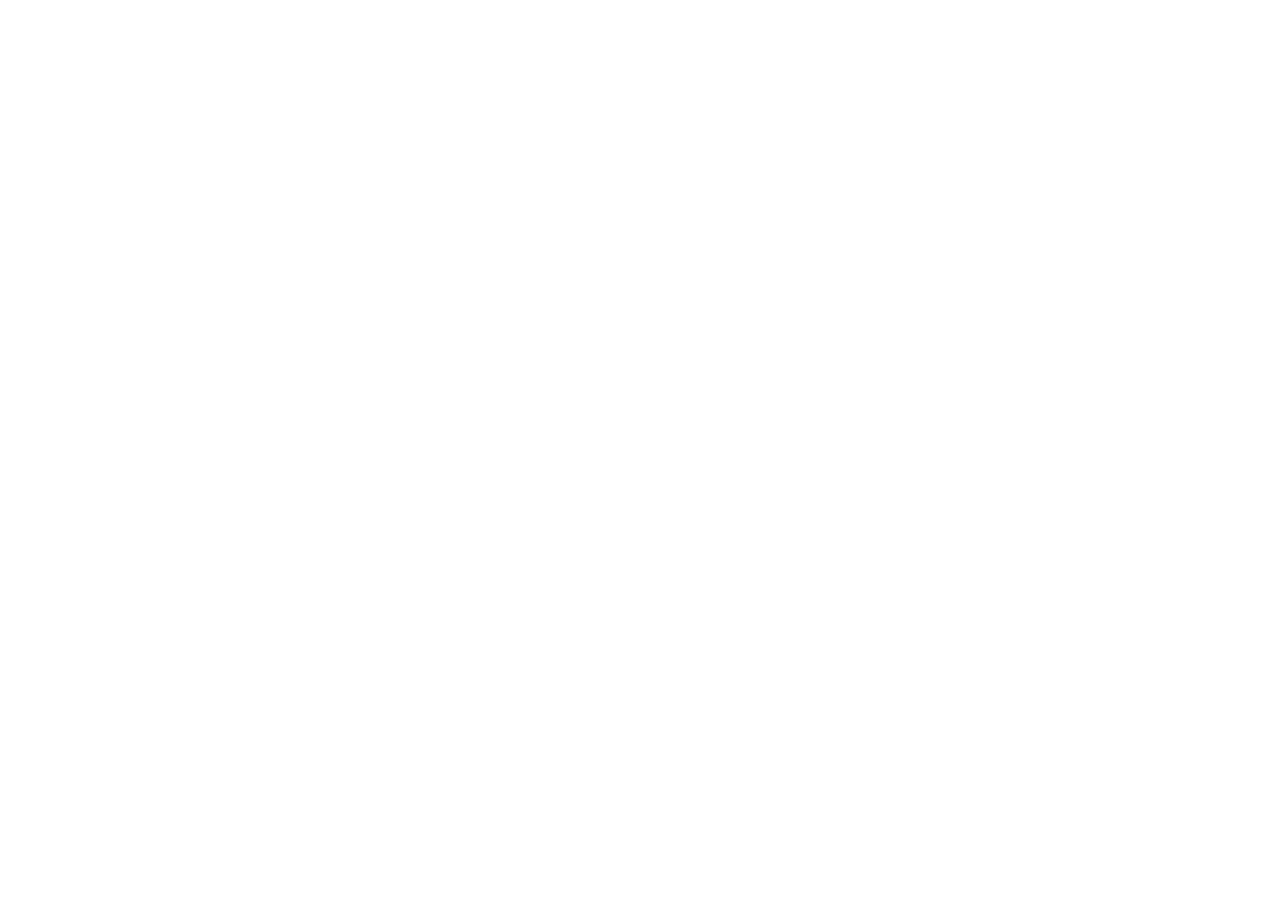
==== src/index.html @ bb0aeb11 "Configuracion inicial del proyecto mundo pc" ====
<!DOCTYPE html>
<html lang="en">
  <head>
    <meta charset="UTF-8" />
    <meta name="viewport" content="width=device-width, initial-scale=1.0" />
    <title>WebPack Inicial</title>
  </head>
  <body>
    <!--  -->
    <!--  -->
    <!--  -->
  </body>
</html>
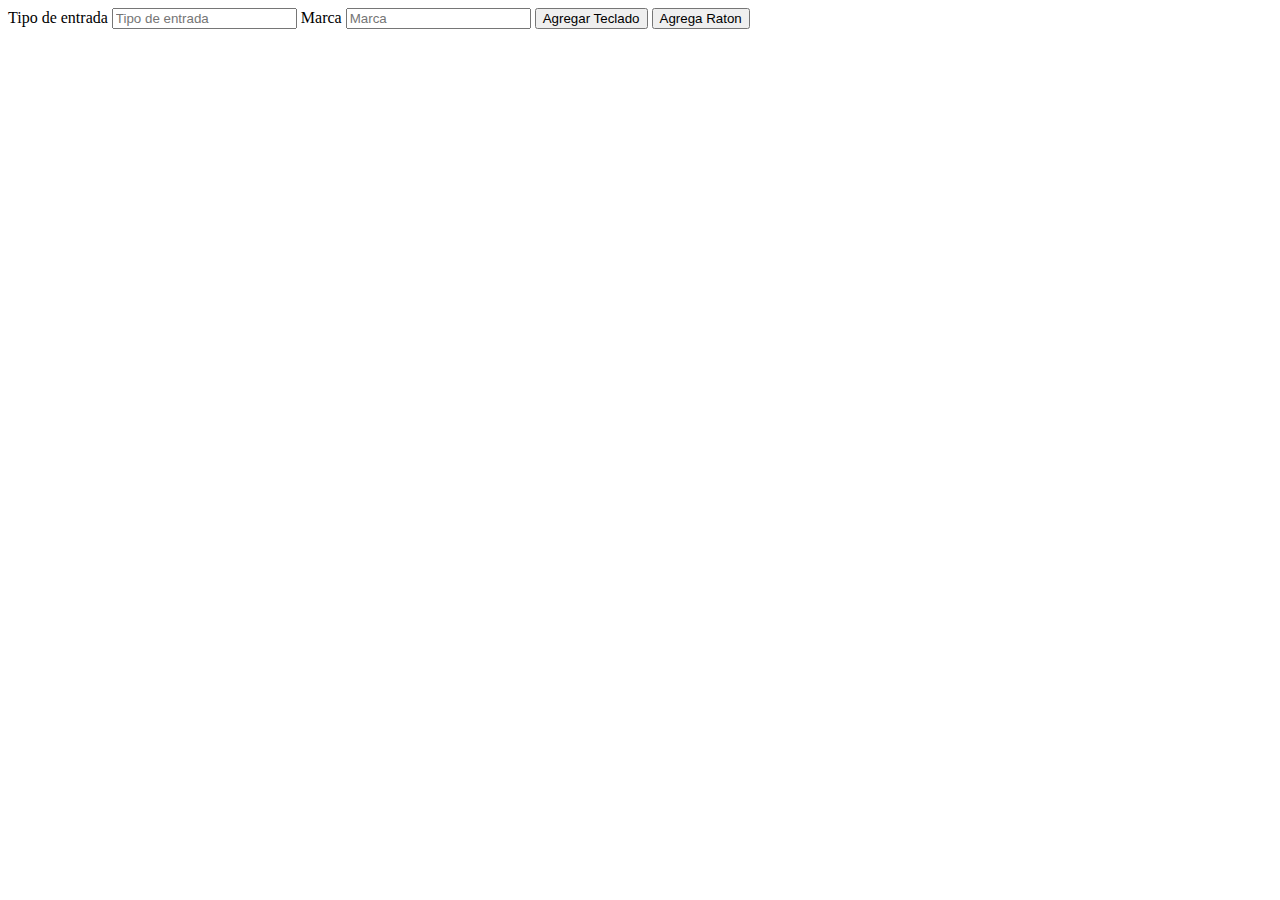
==== commit 6732ec8f: "Agregando formulario para dispositivos de entrada y estilos del mismo" ====
--- a/src/index.html
+++ b/src/index.html
@@ -6,8 +6,18 @@
     <title>WebPack Inicial</title>
   </head>
   <body>
-    <!--  -->
-    <!--  -->
-    <!--  -->
+    <form id="form-dispositivo">
+      <label>Tipo de entrada</label>
+      <input
+        type="text"
+        id="tipo-entrada"
+        placeholder="Tipo de entrada"
+        required
+      />
+      <label>Marca</label>
+      <input type="text" id="marca" placeholder="Marca" required />
+      <button type="submit">Agregar Teclado</button>
+      <button type="submit">Agrega Raton</button>
+    </form>
   </body>
 </html>
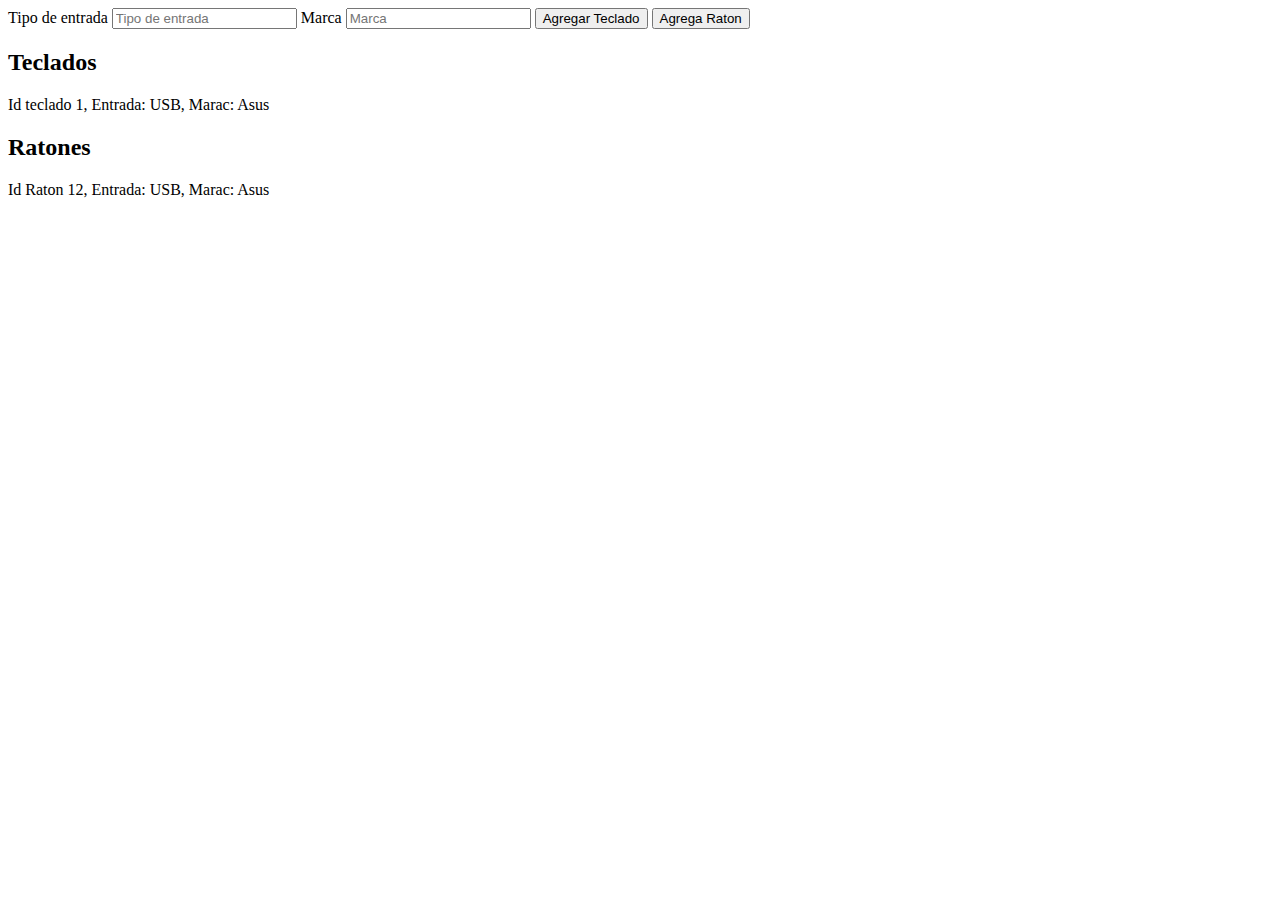
==== commit 7021c6e8: "Terminacion de formularios y campos para almacenar dispositivos de entrada" ====
--- a/src/index.html
+++ b/src/index.html
@@ -16,8 +16,16 @@
       />
       <label>Marca</label>
       <input type="text" id="marca" placeholder="Marca" required />
-      <button type="submit">Agregar Teclado</button>
-      <button type="submit">Agrega Raton</button>
+      <button type="submit" id="teclado">Agregar Teclado</button>
+      <button type="submit" id="raton">Agrega Raton</button>
     </form>
+    <div id="teclados">
+      <h2>Teclados</h2>
+      <li>Id teclado 1, Entrada: USB, Marac: Asus</li>
+    </div>
+    <div id="ratones">
+      <h2>Ratones</h2>
+      <li>Id Raton 12, Entrada: USB, Marac: Asus</li>
+    </div>
   </body>
 </html>
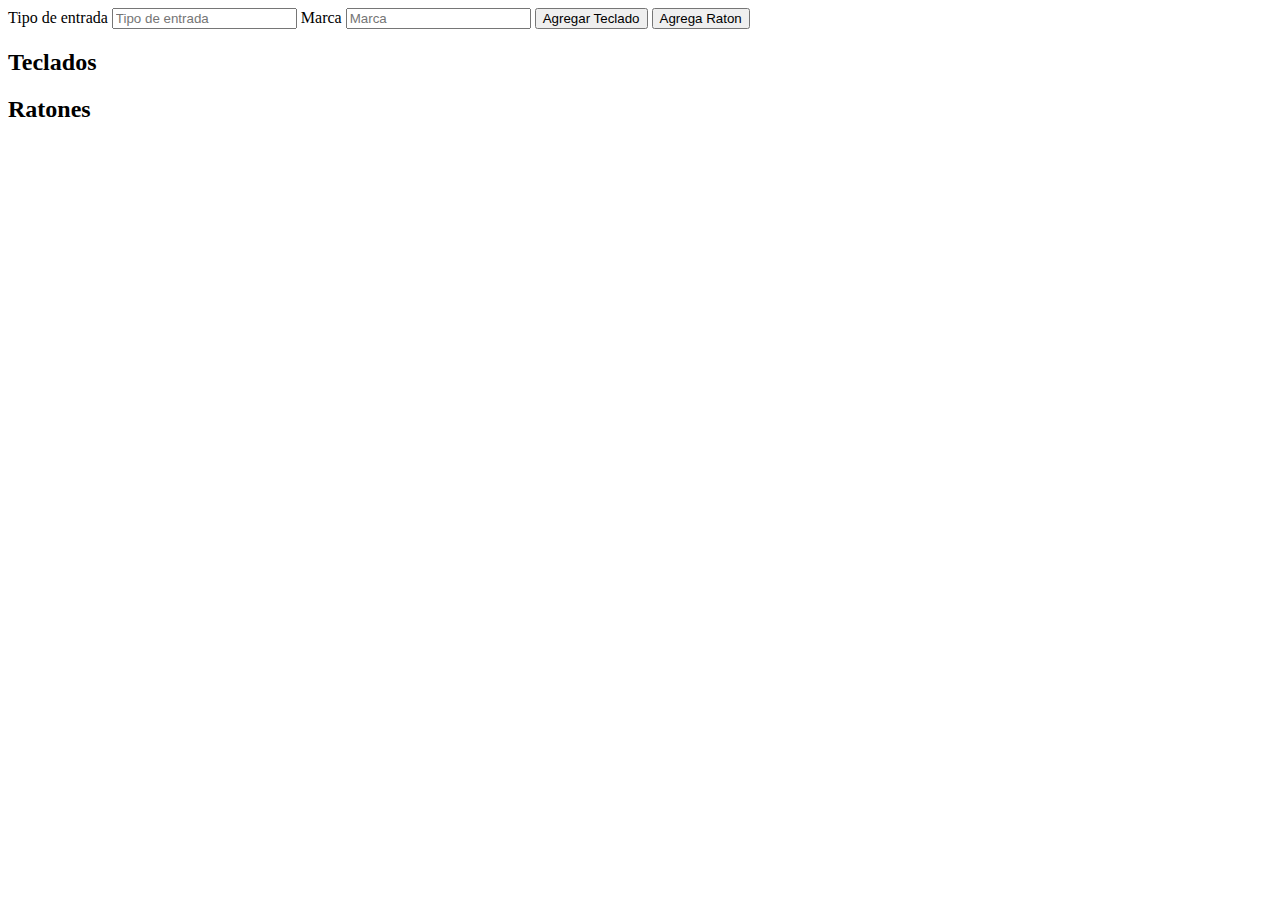
==== commit 890832e3: "Agregando logica para la creacion de dispositivos de entrada" ====
--- a/src/index.html
+++ b/src/index.html
@@ -21,11 +21,9 @@
     </form>
     <div id="teclados">
       <h2>Teclados</h2>
-      <li>Id teclado 1, Entrada: USB, Marac: Asus</li>
     </div>
     <div id="ratones">
       <h2>Ratones</h2>
-      <li>Id Raton 12, Entrada: USB, Marac: Asus</li>
     </div>
   </body>
 </html>
